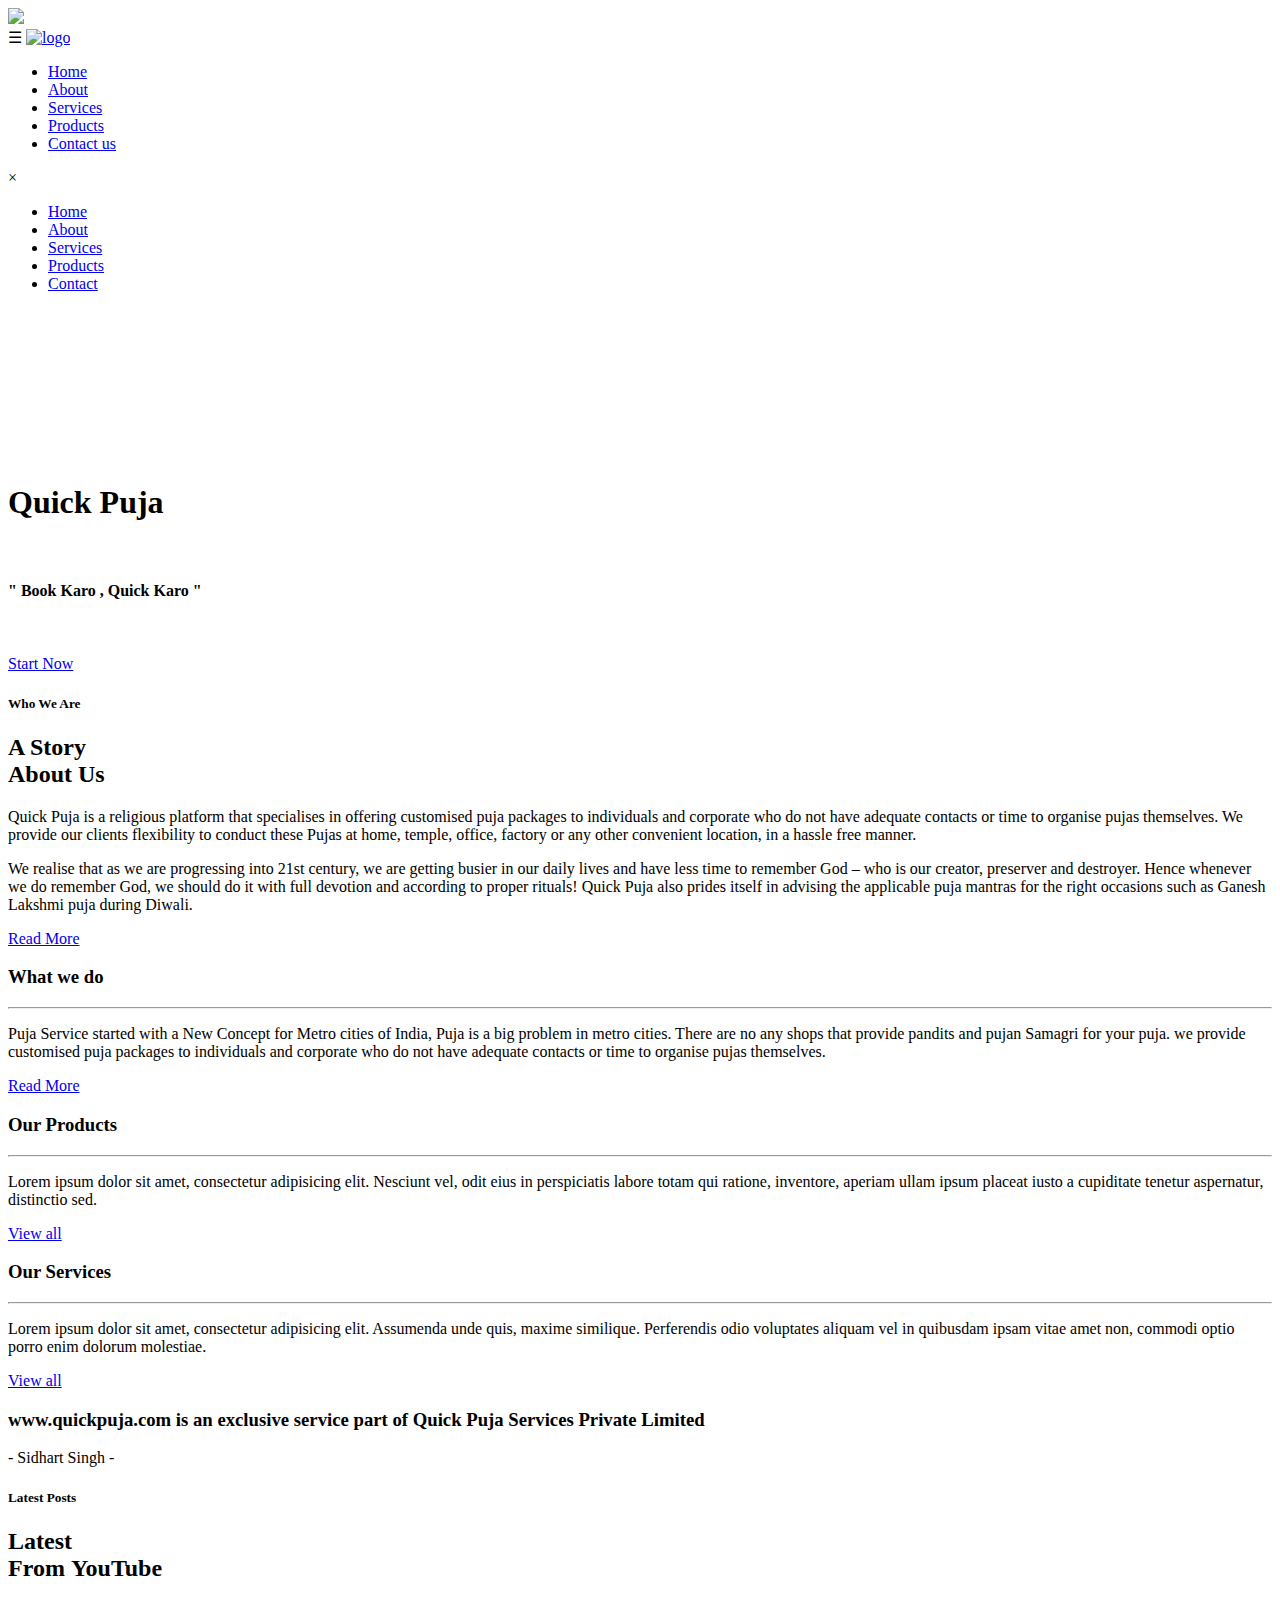
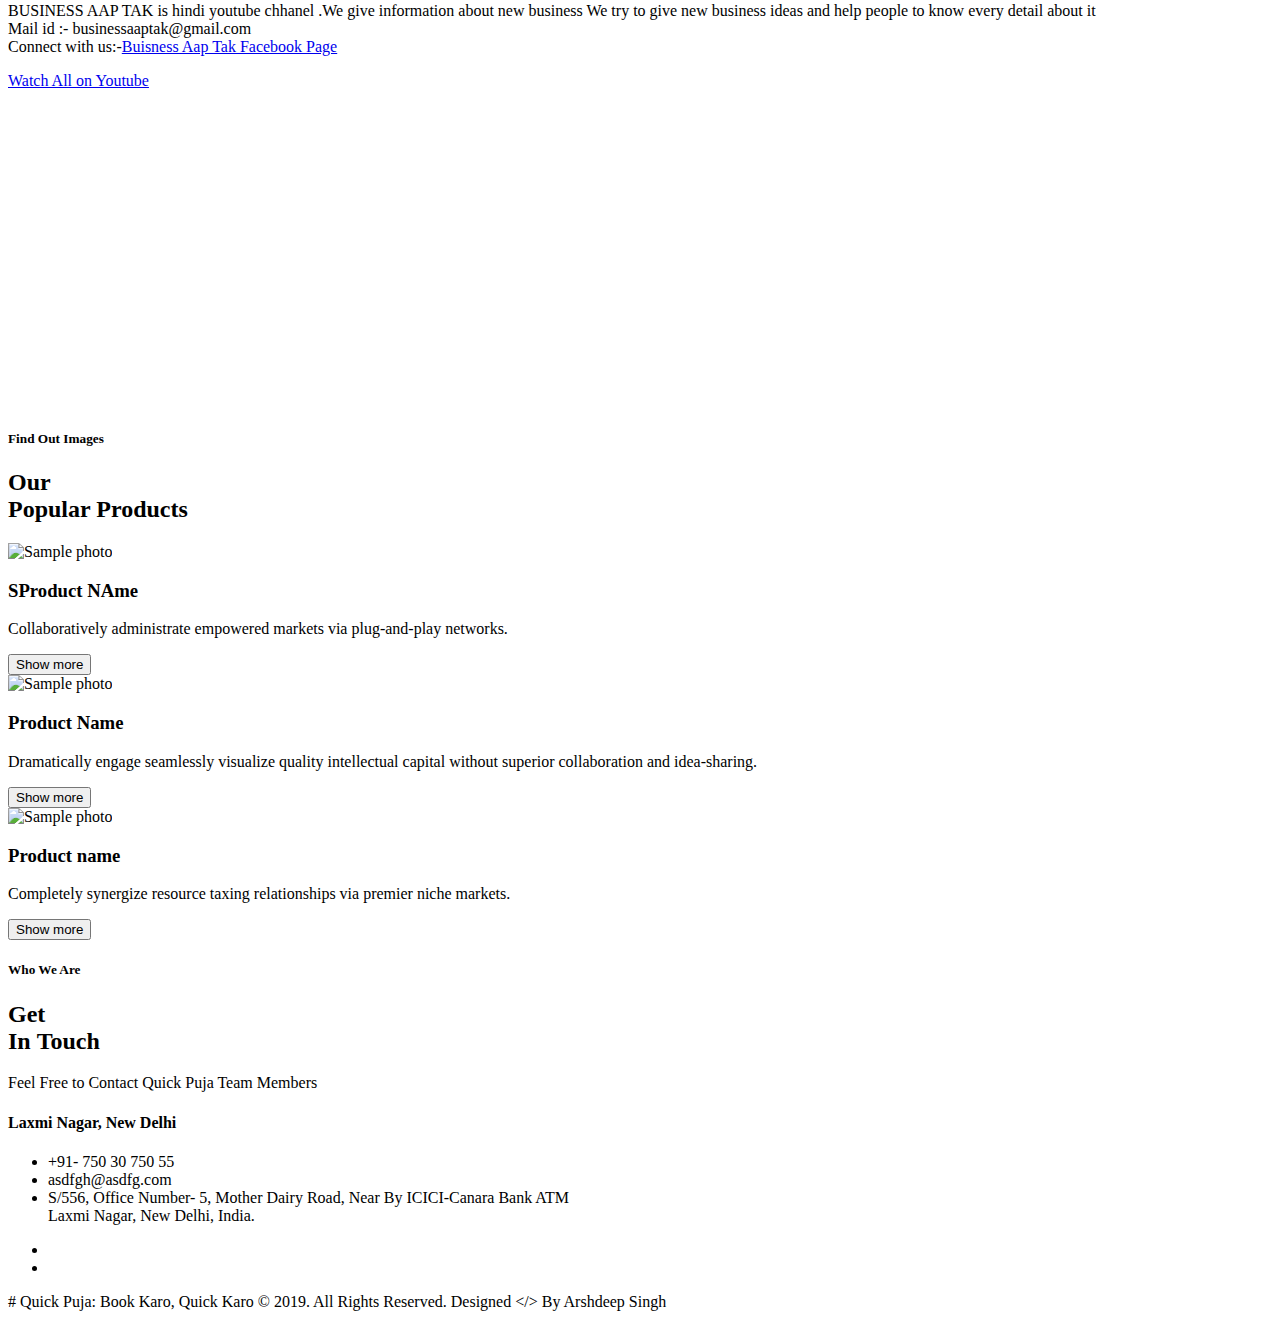
==== SIROOO/index.html @ 9ebcde80 "Update index.html" ====
<!DOCTYPE html>
<html lang="en">

<head>
    <!-- important meta tags -->
    <meta charset="utf-8">
    <meta http-equiv="X-UA-Compatible" content="IE=edge">
    <meta name="viewport" content="width=device-width, initial-scale=1">

    <!-- Title -->
    <title>Quick Puja</title>

    <!-- SEO -->
    <meta name="description" content="Orphorchard website, Arshdeep Singh">
    <meta name="keywords" content="Orphorchard website, Arshdeep Singh">

    <!-- favicon -->
    <link rel="shortcut icon" href="#">

    <!-- Google fonts -->
    <link href="https://fonts.googleapis.com/css?family=Raleway:100,200,300,400,500,600,700&display=swap" rel="stylesheet">
    <link href="https://fonts.googleapis.com/css?family=Open+Sans:300,400,600,700&display=swap" rel="stylesheet">

    <!-- Fontawesome -->
    <link rel="stylesheet" href="css/font-awesome/css/font-awesome.min.css">

    <!-- Bootstrap CSS -->
    <link rel="stylesheet" href="css/bootstrap/bootstrap.css">

    <!-- Owl Carousel CSS -->
    <link rel="stylesheet" href="css/owl-carousel/owl.carousel.min.css">
    <link rel="stylesheet" href="css/owl-carousel/owl.theme.default.min.css">

    <!-- Responsive Tabs CSS -->
    <link rel="stylesheet" href="css/responsive-tabs/responsive-tabs.css">

    <!-- Magnific Popup -->
    <link rel="stylesheet" href="css/magnific-popup/087%20magnific-popup.css">

    <!-- Animate CSS -->
    <link rel="stylesheet" href="css/animate/animate.css">

    <!-- Custom CSS -->
    <link rel="stylesheet" href="css/style.css">

    <!-- Responsive CSS -->
    <link rel="stylesheet" href="css/responsive.css">

</head>

<body data-spy="scroll" data-target=".navbar" data-offset="65">

    <!-- Preloader -->
    <div id="preloader">
        <div id="status">
            <img src="img/preloader/preloader.gif" />
        </div>
    </div>

    <!-- Header -->
    <header>
        <nav class="navbar navbar-fixed-top">
            <div class="container-fluid">
                <div class="site-nav-wrapper">
                    <div class="navbar-header">
                        <!-- Mobile Menu Open Button -->
                        <span id="mobile-nav-open-btn">&#9776;</span>
                        <!-- Logo -->
                        <a class="navbar-brand smooth-scroll" href="#home">
                            <img src="img/logo/logo001.jpg" alt="logo" width="70px" height="70px" id="logo-main">
                        </a>
                    </div>

                    <!-- Main Menu -->
                    <div class="container">
                        <div class="collapse navbar-collapse">
                            <ul class="nav navbar-nav pull-right">
                                <li><a class="smooth-scroll" href="#home">Home</a></li>
                                <li><a  href="about.html">About</a></li>
                               <li><a class="smooth-scroll" href="#gallery">Services</a></li>

                                <li><a class="smooth-scroll" href="#blog">Products</a></li>
                                <li><a class="smooth-scroll" href="#contact">Contact us</a></li>


                            </ul>
                        </div>
                    </div>

                    <!-- Mobile Menu -->
                    <div id="mobile-nav">
                        <!-- Mobile Menu Close Button -->
                        <span id="mobile-nav-close-btn">&times;</span>

                        <div id="mobile-nav-content">
                            <ul class="nav">
                                <li><a class="smooth-scroll" href="#home">Home</a></li>
                                <li><a  href="about.html">About</a></li>
                                <li><a class="smooth-scroll" href="#team">Services</a></li>

                               <li><a class="smooth-scroll" href="#blog">Products</a></li>
                                <li><a class="smooth-scroll" href="#contact">Contact</a></li>
                            </ul>
                        </div>
                    </div>
                </div>
            </div>
        </nav>
    </header>

    <!-- Home -->
    <section id="home">

        <!--Bakground Video -->


        <video id="home-bg-video" poster="video/dsc.jpg" autoplay loop muted>
            <source src="video/DSC.mp4" type="video/mp4">
            <source src="video/DSC.ogv" type="video/ogg">
            <source src="video/DSC.webm" type="video/webm">
        </video>

        <!-- Overlay -->
        <div id="home-overlay"></div>

        <!-- Home Content -->
        <div id="home-content">
            <div id="home-content-inner" class="text-center">
                <div id="home-heading">
                    <h1 id="home-heading-1">Quick Puja</h1><br>
                    <h4 id="home-heading-2"><span>" Book Karo , Quick Karo "</span></h4>
                </div>

                <div id="home-text">
                    <p>
 <br></p>
                </div>

                <div id="home-btn">
                    <a class="btn btn-general btn-home smooth-scroll" href="#about" title="Start Now" role="button">Start Now</a>
                </div>
            </div>

        </div>

        <!-- Arrow Down -->
        <a href="#about" id="arrow-down" class="smooth-scroll">
            <i class="fa fa-angle-down"></i>
        </a>

    </section>
    <!-- Home section ends -->

    <!-- About -->
    <section id="about">

        <!-- About 01 -->
        <div id="about-01">

            <div class="content-box-lg">

                <div class="container">

                    <div class="row">

                        <!-- About Left Side -->
                        <div class="col-md-6 col-sm-6 wow slideInLeft" data-wow-duration="1s">

                            <div id="about-left">
                                <div class="vertical-heading">
                                    <h5>Who We Are</h5>
                                    <h2>A <strong>Story</strong><br>About Us</h2>
                                </div>
                            </div>

                        </div>

                        <!-- About Right Side -->
                        <div class="col-md-6 col-sm-6 wow slideInRight" data-wow-duration="2s">

                            <div id="about-right">
                                <p>Quick Puja is a religious platform that specialises in offering customised puja packages to individuals and corporate who do not have adequate contacts or time to organise pujas themselves.
We provide our clients flexibility to conduct these Pujas at home, temple, office, factory or any other convenient location, in a hassle free manner.</p>

                                <p>We realise that as we are progressing into 21st century, we are getting busier in our daily lives and have less time to remember God – who is our creator, preserver and destroyer. Hence whenever we do remember God, we should do it with full devotion and according to proper rituals!
Quick Puja also prides itself in advising the applicable puja mantras for the right occasions such as Ganesh Lakshmi puja during Diwali.</p>
                             <a href="about.html" target="_blank">Read More</a>
                            </div>

                        </div>


                    </div>
                    <!-- About Bottom -->
                    <div class="row">

                        <div class="col-md-12 wow fadeInUp" data-wow-duration="1s">


                        </div>

                    </div>
                </div>
            </div>
        </div>
        <!-- About 01 Ends -->

        <!-- About 02 -->
        <div id="about-02">

            <div class="content-box-md">

                <div class="container">

                    <div class="row">

                        <div class="col-md-4 col-sm-4 wow fadeInLeft">
                            <!-- About item 01 -->
                            <div class="about-item text-center">
                                <i class="fa fa-rocket"></i>
                                <h3>What we do</h3>
                                <hr>
                                <p>Puja Service started with a New Concept for Metro cities of India, Puja is a big problem in metro cities. There are no any shops that provide pandits and pujan Samagri for your puja.

we provide customised puja packages to individuals and corporate who do not have adequate contacts or time to organise pujas themselves.</p> <a href="http://www.quickpuja.com/about-quick-puja/" target="_blank">Read More</a>

                            </div>

                        </div>
                        <div class="col-md-4 col-sm-4 wow fadeInUp" data-wow-duration="2s">
                            <!-- About item 01 -->
                            <div class="about-item text-center">
                                <i class="fa fa-eye"></i>
                                <h3>Our Products</h3>
                                <hr>
                                <p>Lorem ipsum dolor sit amet, consectetur adipisicing elit. Nesciunt vel, odit eius in perspiciatis labore totam qui ratione, inventore, aperiam ullam ipsum placeat iusto a cupiditate tenetur aspernatur, distinctio sed.</p> <a href="http://www.quickpuja.com/about-quick-puja/" target="_blank">View all</a>
                            </div>
                        </div>
                        <div class="col-md-4 col-sm-4 wow fadeInRight">
                            <!-- About item 03 -->
                            <div class="about-item text-center">
                                <i class="fa fa-pencil"></i>
                                <h3>Our Services</h3>
                                <hr>
                                <p>Lorem ipsum dolor sit amet, consectetur adipisicing elit. Assumenda unde quis, maxime similique. Perferendis odio voluptates aliquam vel in quibusdam ipsam vitae amet non, commodi optio porro enim dolorum molestiae.</p>
                                 <a href="http://www.quickpuja.com/about-quick-puja/" target="_blank">View all</a>
                            </div>
                        </div>
                    </div>
                </div>
            </div>
        </div>
        <!--About 02 Ends -->
    </section>
    <!-- About Ends -->

    <!-- Statement -->
    <section id="statement">

        <div class="content-box-lg">

            <div class="container">

                <div class="row">

                    <div class="col-md-12 wow fadeIn">

                        <div id="tech-statement" class="text-center">

                            <h3><i class="fa fa-quote-left"></i> www.quickpuja.com is an exclusive service part of Quick Puja Services Private Limited  <i class="fa fa-quote-right"></i> </h3>
                            <p>- Sidhart Singh -</p>

                        </div>

                    </div>

                </div>

            </div>

        </div>

    </section>
    <!-- Statement Ends -->

    <!-- Sessions -->
    <section id="sessions">





    <!-- Blog -->
    <section id="blog">
        <div class="content-box-md">
            <div class="container">
                <div class="row">
                    <div class="col-md-5 col-sm-4 wow slideInLeft">
                        <div id="blog-left">
                            <div class="vertical-heading">
                                <h5>Latest Posts</h5>
                                <h2>Latest<br> From <strong>YouTube</strong></h2>
                            </div>
                            <p>BUSINESS AAP TAK is hindi youtube chhanel .We give information about new business We try to give new business ideas and help people to know every detail about it
<br>
Mail id :- businessaaptak@gmail.com <br>
Connect with us:-<a href="https://www.facebook.com/businessaaptak/">Buisness Aap Tak Facebook Page</a>
</p>

                            <div id="blog-btn">
                                <a class="btn btn-general btn-blue" href="https://www.youtube.com/channel/UCnGS4d-6NKKzeedYMlsyvLg" target="_blank" title="View All Posts" role="button">Watch All on Youtube</a>
                            </div>

                        </div>
                    </div>
                    <div class="col-md-7 col-sm-8">
                        <div class="row wow fadeInUp" data-wow-duration="3s">
                            <div class="col-md-6 col-sm-6">

                                <!-- Blog Post 01 -->


                           <iframe width="560" height="315" src="https://www.youtube.com/embed/L-t_4J19bxo" frameborder="0" allow="accelerometer; autoplay; encrypted-media; gyroscope; picture-in-picture" allowfullscreen></iframe>



                            </div>

                            <div class="col-md-6 col-sm-6">

                                <!-- Blog Post 02 -->

                            </div>
                        </div>
                    </div>
                </div>
            </div>
        </div>
    </section>

<!-- counter -->

<!-- counter ends -->



<div class="content-box-md">
  <div class="container">
                <div class="row">
                    <div class="col-md-12 wow slideInLeft">
                        <div class="vertical-heading">
                            <h5>Find Out Images</h5>
                            <h2>Our <br>Popular <strong>Products</strong></h2>
                        </div>
                    </div>
                </div>
            </div>
        </div>
   <main class="grid">
  <article>
    <img src="img/logo/logo001.jpg" alt="Sample photo" >
    <div class="text">
      <h3>SProduct NAme</h3>
      <p>Collaboratively administrate empowered markets via plug-and-play networks.</p>
      <button>Show more</button>
    </div>
  </article>
  <article>
    <img src="img/logo/logo001.jpg" alt="Sample photo">
    <div class="text">
      <h3>Product Name</h3>
      <p>Dramatically engage seamlessly visualize quality intellectual capital without superior collaboration and idea-sharing.</p>
      <button>Show more</button>
    </div>
  </article>
  <article>
    <img src="img/logo/logo001.jpg" alt="Sample photo">
    <div class="text">
      <h3>Product name</h3>
      <p>Completely synergize resource taxing relationships via premier niche markets.</p>
      <button>Show more</button>
    </div>
  </article>



</main>







    <!-- contact -->
    <section id="contact">
        <div class="content-box-md">
            <div class="container">
                <div class="row">
                    <div class="col-md-6">

                        <!-- Contact Left -->
                        <div id="contact-left">
                            <div class="vertical-heading">
                                <h5>Who We Are</h5>
                                <h2>Get<br>In <strong>Touch</strong></h2>
                            </div>
                            <p>Feel Free to Contact Quick Puja Team Members</p>

                            <div id="chapters">
                                <div class="row">
                                    <div class="col-md-6">
                                        <div class="chapter">
                                            <h4>Laxmi Nagar, New Delhi</h4>
                                            <ul class="chapter-details">
                                                <li><i class="fa fa-mobile"></i><span>+91- 750 30 750 55</span></li>
                                                <li><i class="fa fa-envelope"></i><span>asdfgh@asdfg.com</span></li>
                                                <li><i class="fa fa-map-marker"></i><span>S/556, Office Number- 5, Mother Dairy Road,
Near By ICICI-Canara Bank ATM<br>Laxmi Nagar, New Delhi, India.</span></li>
                                            </ul>
                                        </div>
                                    </div>
                                </div>
                            </div>
                            <ul class="social-list">
                                <li><a href="#" target="_blank"><i class="fa fa-facebook"></i></a></li>
                                <li><a href="#" target="_blank"><i class="fa fa-twitter"></i></a></li>


                            </ul>
                        </div>
                    </div>
                </div>
            </div>
        </div>
    </section>
    </section>
    <!-- Contact Ends -->


    <!-- Footer -->
    <footer class="text-center">
        <div class="container">
            <div class="row">
                <div class="col-md-12">
                    <p>
                        <span>#

Quick Puja: Book Karo, Quick Karo © 2019. All Rights Reserved.
</span>Designed <span>&lt;/&gt;</span> By <span>Arshdeep Singh</span>
                    </p>
                </div>
            </div>
        </div>

        <!-- Back To Top -->
        <a href="#home" id="back-to-top" class="btn btn-sm btn-blue btn-back-to-top smooth-scroll hidden-sm hidden-xs" title="home" role="button">
            <i class="fa fa-angle-up"></i>
        </a>

    </footer>
    <!-- Footer Ends -->

    <!-- JQuery -->
    <script src="js/jquery.js"></script>

    <!-- Bootstrap JS -->
    <script src="js/bootstrap/bootstrap.js"></script>

    <!-- Owl Carousel JS -->
    <script src="js/owl-carousel/owl.carousel.min.js"></script>

    <!-- Responsive Tabs JS  -->
    <script src="js/responsive-tabs/jquery.responsiveTabs.min.js"></script>

    <!-- Magnific Popup -->
    <script src="js/magnific-popup/jquery.magnific-popup.min.js"></script>

    <!-- Easing -->
    <script src="js/easing/jquery.easing.1.3.js"></script>

    <!-- Wow JS -->
    <script src="js/wow/wow.min.js"></script>

    <!-- Custom JS -->
    <script src="js/script.js"></script>


</body>

</html>
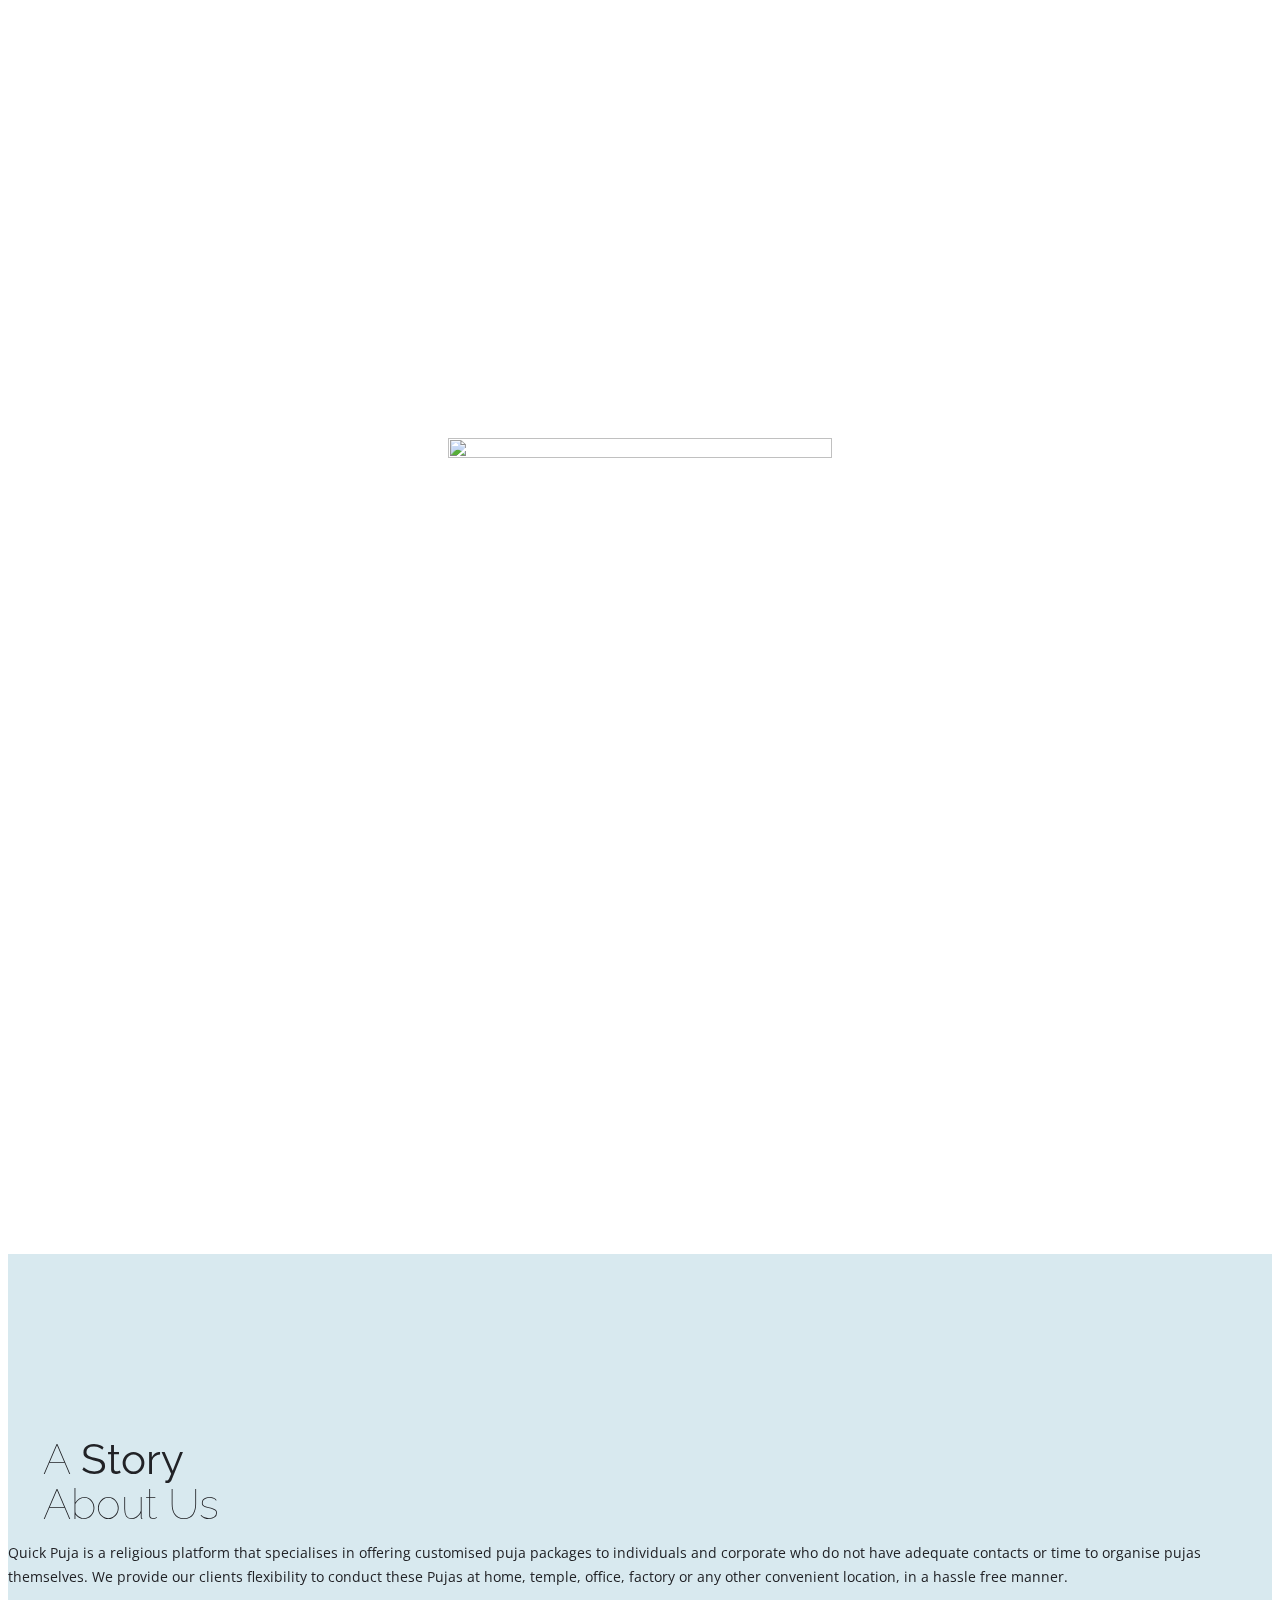
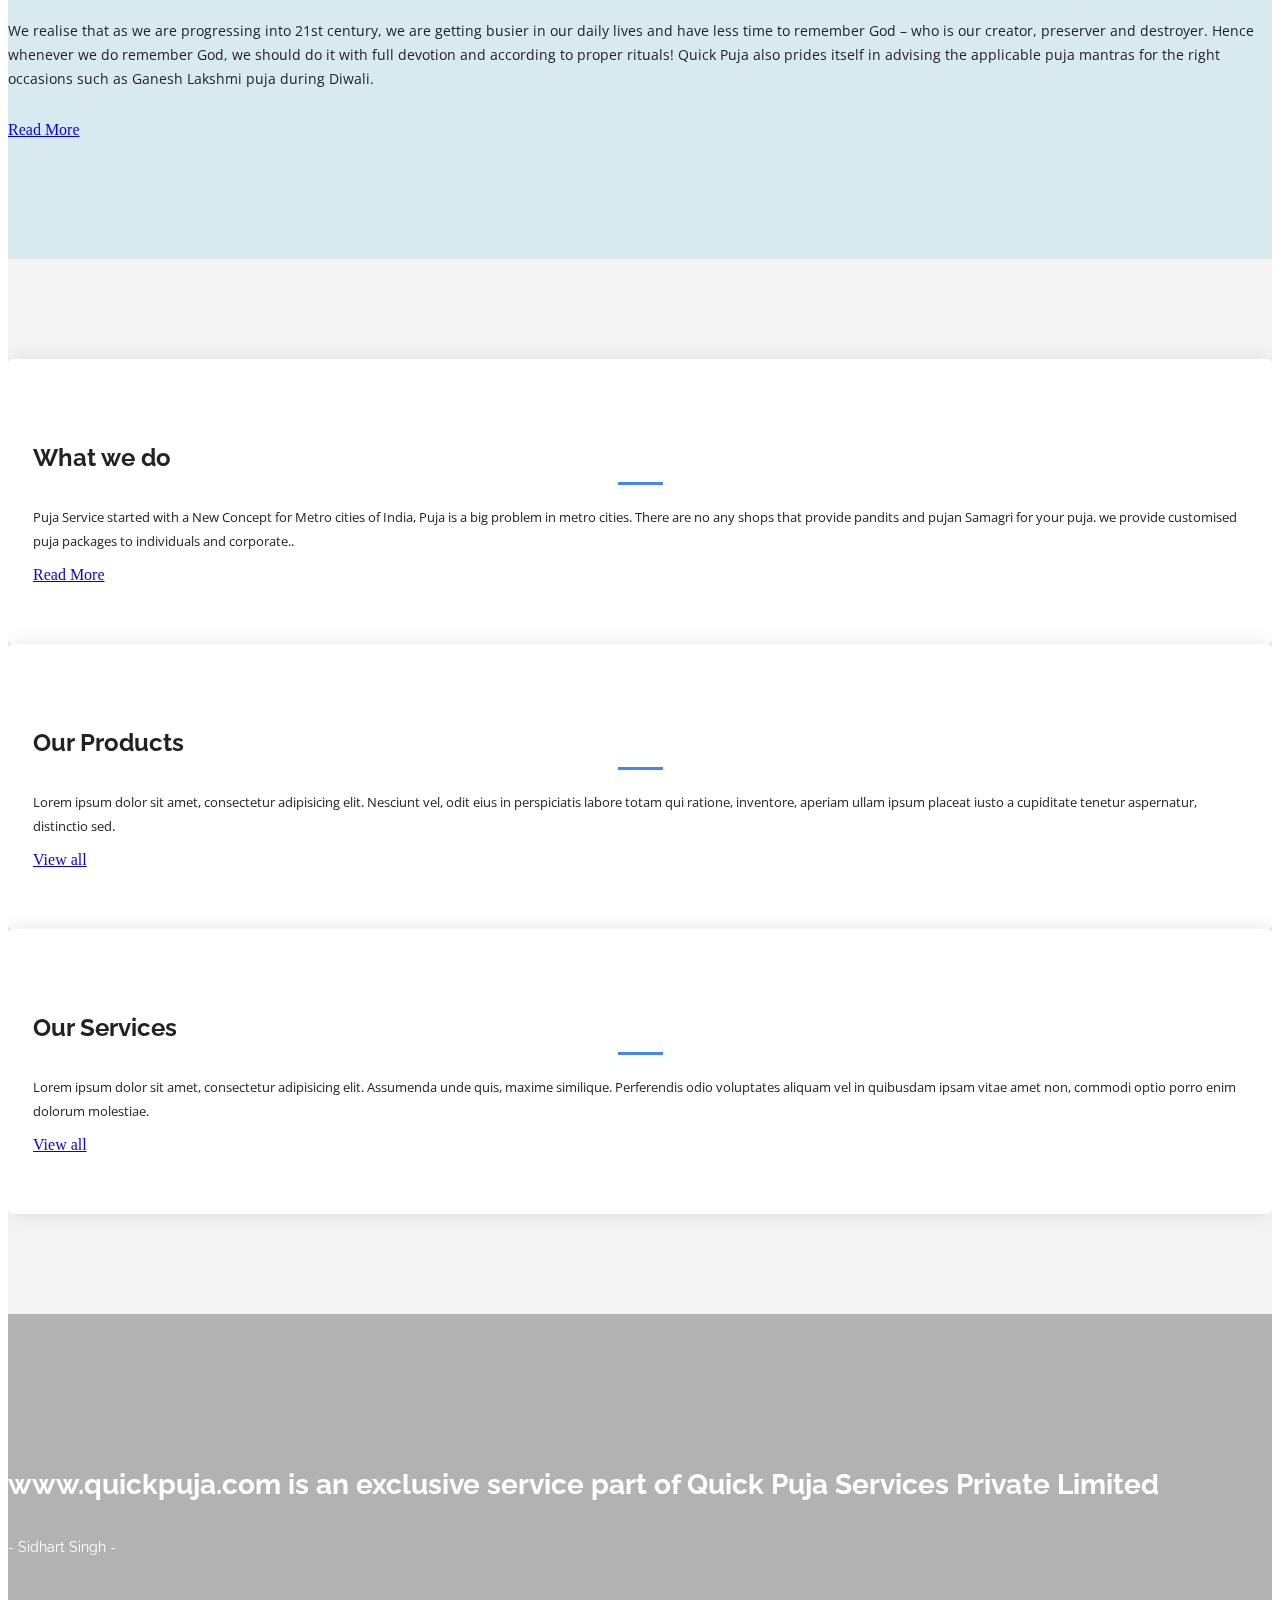
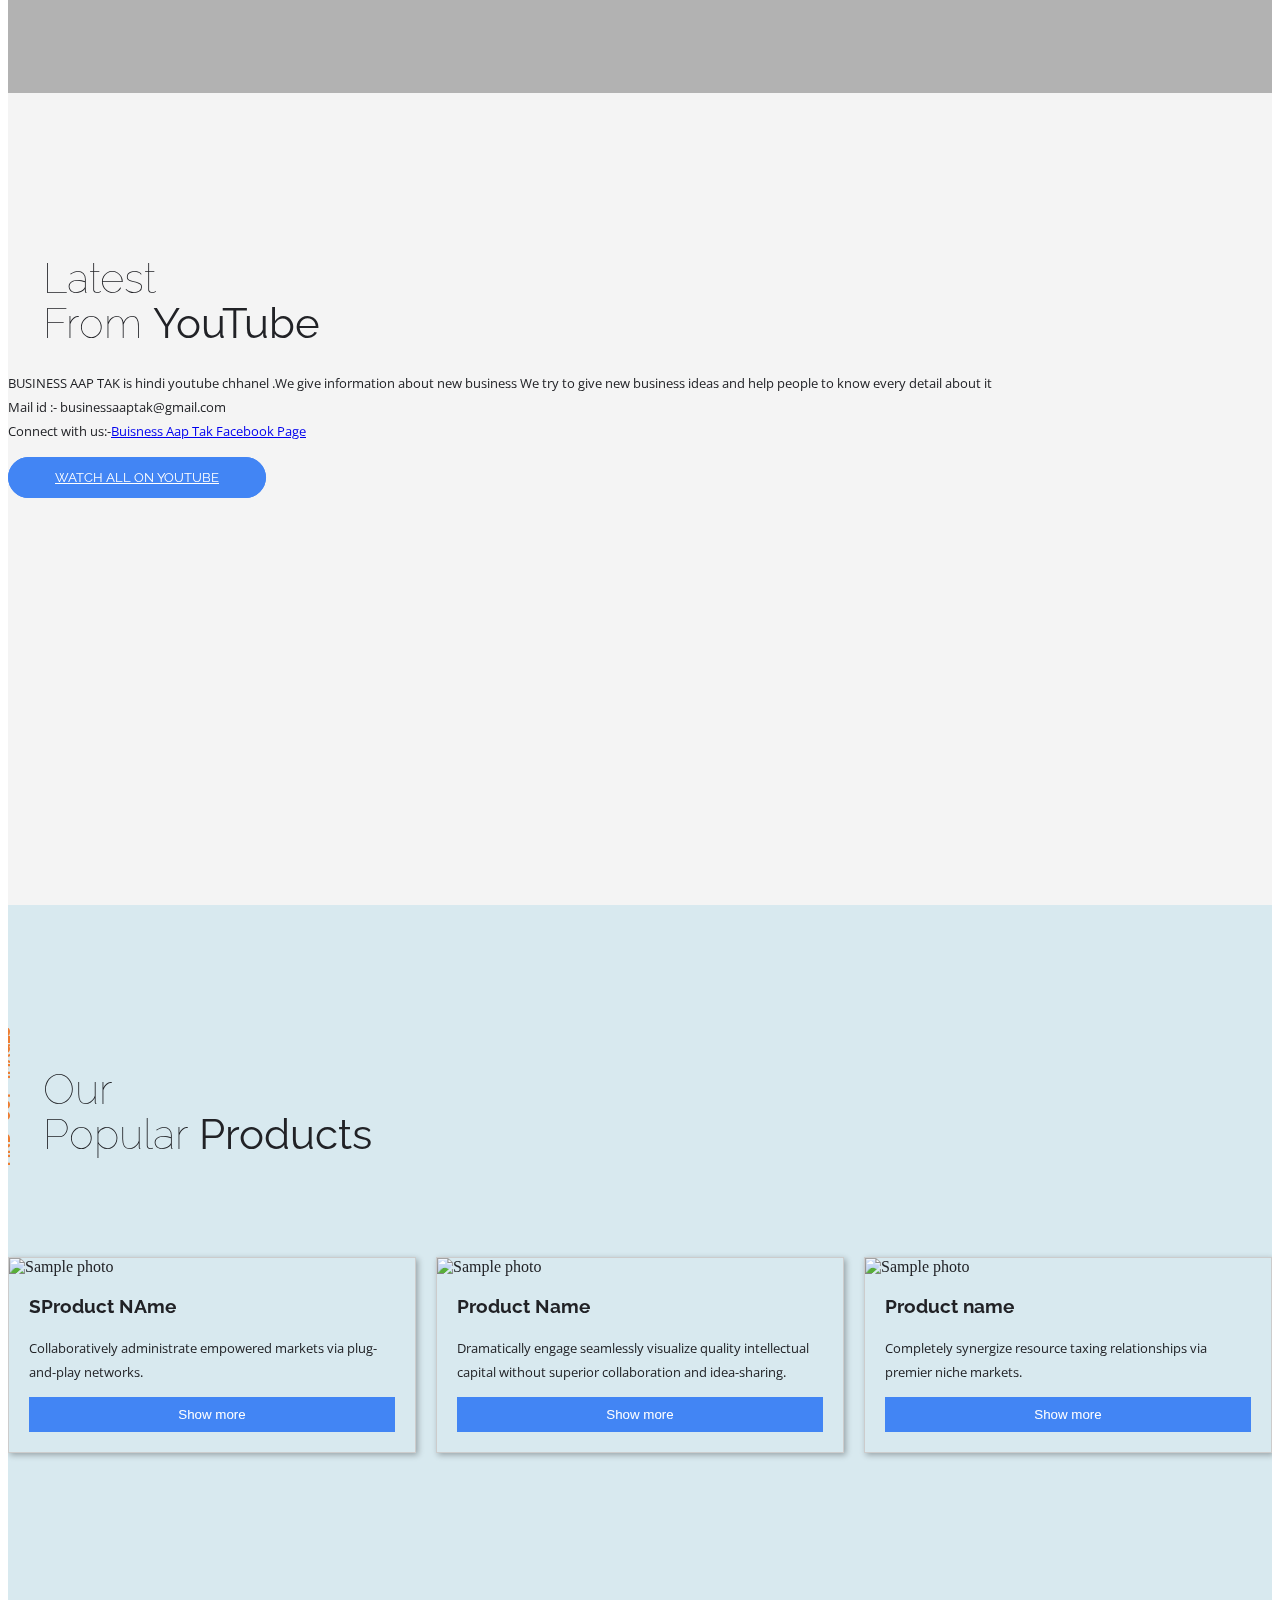
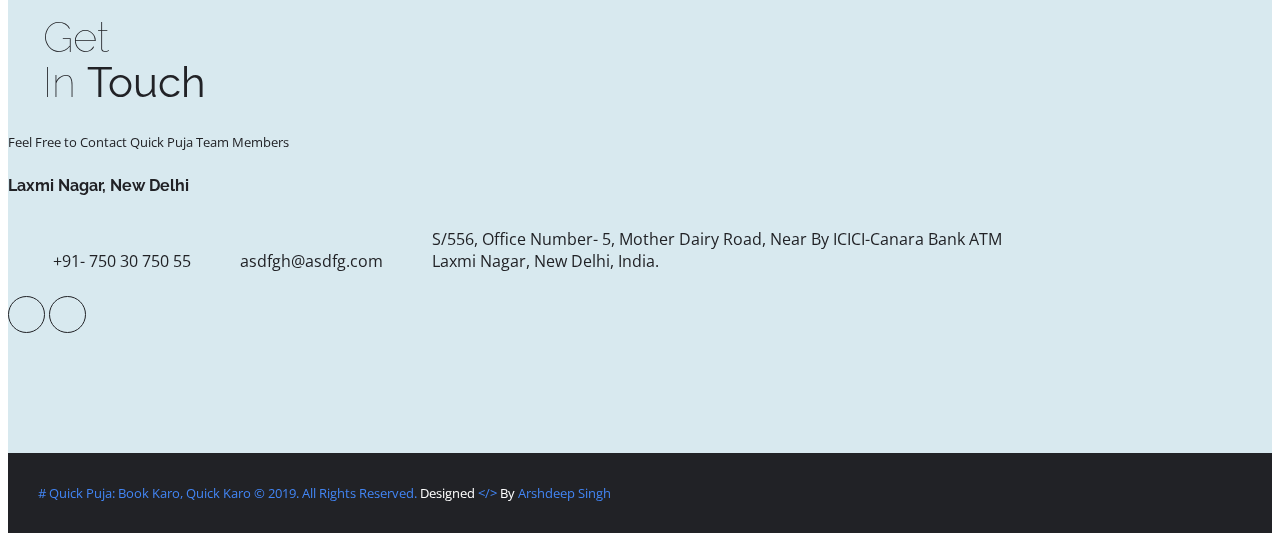
==== commit ce7c4bd1: "Merge pull request #7 from jasminebanger/patch-4" ====
--- a/SIROOO/index.html
+++ b/SIROOO/index.html
@@ -77,7 +77,7 @@
                             <ul class="nav navbar-nav pull-right">
                                 <li><a class="smooth-scroll" href="#home">Home</a></li>
                                 <li><a  href="about.html">About</a></li>
-                               <li><a class="smooth-scroll" href="#gallery">Services</a></li>
+                               <li><a class="smooth-scroll" href=".about-item">Services</a></li>
 
                                 <li><a class="smooth-scroll" href="#blog">Products</a></li>
                                 <li><a class="smooth-scroll" href="#contact">Contact us</a></li>
@@ -96,7 +96,7 @@
                             <ul class="nav">
                                 <li><a class="smooth-scroll" href="#home">Home</a></li>
                                 <li><a  href="about.html">About</a></li>
-                                <li><a class="smooth-scroll" href="#team">Services</a></li>
+                                <li><a class="smooth-scroll" href=".about-item">Services</a></li>
 
                                <li><a class="smooth-scroll" href="#blog">Products</a></li>
                                 <li><a class="smooth-scroll" href="#contact">Contact</a></li>
@@ -222,7 +222,7 @@
                                 <hr>
                                 <p>Puja Service started with a New Concept for Metro cities of India, Puja is a big problem in metro cities. There are no any shops that provide pandits and pujan Samagri for your puja.
 
-we provide customised puja packages to individuals and corporate who do not have adequate contacts or time to organise pujas themselves.</p> <a href="http://www.quickpuja.com/about-quick-puja/" target="_blank">Read More</a>
+we provide customised puja packages to individuals and corporate..</p> <a href="http://www.quickpuja.com/about-quick-puja/" target="_blank">Read More</a>
 
                             </div>
 
--- a/SIROOO/css/style.css
+++ b/SIROOO/css/style.css
@@ -0,0 +1,768 @@
+/* =================================
+    Default Theme
+   ----------------------------
+    Fonts: Raleway & Open Sans
+   ----------------------------
+    Colors:
+    Cornflower Blue: #4285F4
+    Grey:            #212226
+    White Smoke:     #f4f4f4
+    White:           #fff
+    Black:           #000
+==================================== */
+
+
+/* =================================
+        Html, Body
+==================================== */
+html,
+body {
+    height: 100%;
+}
+
+body {
+    color: #212226;
+}
+
+h1,
+h2,
+h3,
+h4,
+h5,
+h6 {
+    font-family: "Raleway", sans-serif;
+}
+
+p {
+    font-family: "Open Sans", sans-serif;
+    font-size: 13px;
+    font-weight: 400;
+    line-height: 24px;
+}
+
+section {
+    background: #D8E9EF;
+    overflow: hidden;
+}
+
+/* =================================
+        PRELOADER
+==================================== */
+#preloader {
+    background-color: #fff;
+    position: fixed;
+    top: 0;
+    bottom: 0;
+    left: 0;
+    right: 0;
+    z-index: 9999;
+    display: -webkit-box;
+    display: -ms-flexbox;
+    display: flex;
+    -webkit-box-align: center;
+    -ms-flex-align: center;
+    align-items: center;
+    -webkit-box-pack: center;
+    -ms-flex-pack: center;
+    justify-content: center;
+}
+
+#status {
+    height: auto;
+    width: 30vw;
+}
+
+#status img {
+    height: 100%;
+    width: 100%;
+}
+
+/* =================================
+           HOME
+==================================== */
+#home {
+    background: none;
+    height: 100%;
+}
+
+#home-bg-video {
+    position: fixed;
+    top: 50%;
+    left: 50%;
+    -webkit-transform: translateX(-50%) translateY(-50%);
+    transform: translateX(-50%) translateY(-50%);
+    min-width: 100%;
+    min-height: 100%;
+    width: auto;
+    height: auto;
+    z-index: -1;
+    background: url("../video/dsc.jpg") no-repeat;
+    background-size: cover;
+}
+
+#home-overlay {
+    background-color: rgba(0, 0, 0, 0.8);
+    width: 100%;
+    height: 100%;
+    position: fixed;
+    top: 0;
+    left: 0;
+    z-index: -1;
+}
+
+#home-content {
+    width: 100%;
+    height: 100%;
+    display: table;
+}
+
+#home-content-inner {
+    display: table-cell;
+    vertical-align: middle;
+}
+
+#home-heading h1 {
+    color: #fff;
+    font-size: 65px;
+    font-weight: 100;
+    text-transform: uppercase;
+    margin: 0;
+    display: inline-block;
+}
+
+#home-heading h4 span {
+    color: #4285F4;
+    font-weight: 500;
+}
+
+#home-text p {
+    color: #fff;
+    font-size: 17px;
+    font-weight: 100;
+    margin: 8px 0 30px 0;
+}
+
+/* =================================
+        Buttons
+==================================== */
+.btn-general {
+    font-family: 'Raleway', sans-serif;
+    border-radius: 28px;
+    font-size: 13px;
+    text-transform: uppercase;
+    margin: 0 6px;
+    padding: 12px 46px 12px 46px;
+    -webkit-transition: all .5s;
+    transition: all .5s;
+}
+
+.btn-home {
+    color: #fff;
+    border: 1px solid #fff;
+}
+
+.btn-home:hover,
+.btn-home:focus {
+    color: #fff;
+    background-color: #4285F4;
+    border: 1px solid #4285F4;
+}
+
+.btn-blue {
+    color: #fff;
+    border: 1px solid #4285F4;
+    background-color: #4285F4;
+}
+
+.btn-blue:hover,
+.btn-blue:focus {
+    color: #fff;
+    background-color: #212226;
+    border: 1px solid #212226;
+}
+
+.btn-back-to-top {
+    position: fixed;
+    bottom: 20px;
+    right: 20px;
+    padding: 3px 15px;
+    border-radius: 4px;
+    font-size: 22px;
+    display: none;
+}
+
+/* =================================
+          Arrow Down
+==================================== */
+#arrow-down {
+    position: absolute;
+    left: 50%;
+    bottom: 20px;
+    color: #fff;
+    font-size: 32px;
+    width: 32px;
+    height: 32px;
+    text-align: center;
+    margin-left: -16px;
+    z-index: 1;
+}
+
+#arrow-down:hover,
+#arrow-down:focus {
+    color: #fff;
+}
+
+/* =================================
+        Content Boxes
+==================================== */
+.content-box-lg {
+    padding: 120px 0;
+}
+
+.content-box-md {
+    padding: 100px 0;
+}
+
+/* =================================
+   Vertical/horizontal Headings
+==================================== */
+.vertical-heading h5 {
+    color: #EE7D31;
+    font-size: 14px;
+    font-weight: 800;
+    text-transform: uppercase;
+    word-spacing: 9px;
+    display: inline-block;
+    -webkit-transform: rotate(-90deg);
+    transform: rotate(-90deg);
+    position: relative;
+    top: 60px;
+    left: -73px;
+}
+
+.vertical-heading h2 {
+    margin: 0 0 0 35px;
+}
+
+.horizontal-heading h2,
+.vertical-heading h2 {
+    font-size: 42px;
+    font-weight: 100;
+    line-height: 45px;
+}
+
+.horizontal-heading {
+    margin-bottom: 80px;
+}
+
+.horizontal-heading h5 {
+    font-size: 16px;
+    color: #4285F4;
+    text-transform: uppercase;
+    display: inline-block;
+    margin-bottom: 10px;
+}
+
+.horizontal-heading h2 {
+    margin: 0;
+}
+
+/* =================================
+        About 01
+==================================== */
+
+#about-right p {
+    margin-bottom: 30px;
+    font-size: 14px;
+}
+
+#about-bottom {
+    margin-top: 60px;
+}
+
+#about-bottom img {
+    margin: 0 auto;
+}
+
+/* =================================
+        About 02
+==================================== */
+#about-02 {
+    background-color: #f4f4f4;
+}
+
+.about-item {
+    background-color: #fff;
+    padding: 60px 25px;
+    -webkit-box-shadow: 0 0 10px rgba(0, 0, 0, .1);
+    box-shadow: 0 0 20px rgba(0, 0, 0, .1);
+    border-radius: 5px;
+}
+
+.about-item i {
+    font-size: 42px;
+    margin: 0;
+}
+
+.about-item h3 {
+    font-size: 24px;
+    margin-bottom: 10px;
+}
+
+.about-item hr {
+    width: 45px;
+    height: 3px;
+    background-color: #4285F4;
+    margin: 0 auto;
+    border: none;
+}
+
+.about-item p {
+    margin-top: 20px;
+}
+
+/* Hover State */
+.about-item:hover {
+    background-color: #4285F4;
+}
+
+.about-item:hover i,
+.about-item:hover h3,
+.about-item:hover p {
+    color: #fff;
+}
+
+.about-item:hover hr {
+    background-color: #fff;
+}
+
+.about-item:hover i {
+    -webkit-transform: translateY(-20px);
+    transform: translateY(-20px);
+}
+
+/* Smooth transition */
+.about-item,
+.about-item i,
+.about-item hr {
+    -webkit-transition: all 400ms ease-in-out;
+    transition: all 400ms ease-in-out;
+}
+
+.about-item h3,
+.about-item p {
+    -webkit-transition: all 400ms linear;
+    transition: all 400ms linear;
+}
+
+
+/* =================================
+          Social Icons
+==================================== */
+ul.social-list {
+    padding: 0;
+    margin-top: 20px;
+}
+
+ul.social-list li {
+    display: inline-block;
+    padding: 0;
+}
+
+ul.social-list li a {
+    border: 1px solid #fff;
+    width: 35px;
+    height: 35px;
+    display: inline-block;
+    line-height: 35px;
+    color: #fff;
+    border-radius: 50%;
+    -webkit-transition: all 400ms linear;
+    transition: all 400ms linear;
+}
+
+ul.social-list li:nth-child(1) a:hover {
+    background: #3b5998;
+    border-color: transparent;
+}
+
+ul.social-list li:nth-child(2) a:hover {
+    background: #00aced;
+    border-color: transparent;
+}
+
+ul.social-list li:nth-child(3) a:hover {
+    background: #0077B5;
+    border-color: transparent;
+}
+
+ul.social-list li:nth-child(4) a:hover {
+    background: #212226;
+    border-color: transparent;
+}
+
+/* =================================
+             Slider Buttons
+==================================== */
+.owl-theme .owl-nav {
+    color: #212226;
+    font-size: 40px;
+    background: none;
+    margin: 0;
+}
+
+.owl-theme .owl-nav:hover {
+    background: none;
+    color: #212226;
+}
+
+/* =================================
+        Statement
+==================================== */
+
+#statement {
+    background: url("../img/tech/tech-quote.jpg") no-repeat fixed center;
+    background-size: cover;
+}
+
+#statement .content-box-lg {
+    background: rgba(0, 0, 0, 0.3);
+}
+
+#tech-statement h3 {
+    color: #fff;
+    font-size: 28px;
+    line-height: 45px;
+}
+
+#tech-statement p {
+    font-size: 14px;
+    color: #fff;
+    font-family: "Raleway", sans-serif;
+    margin-top: 8px;
+}
+
+
+/* =================================
+            Gallery
+==================================== */
+#gallery .vertical-heading {
+    margin-bottom: 50px;
+}
+
+.row.no-gutters [class*=col-] {
+    padding: 0;
+}
+
+.gallery-item {
+    overflow: hidden;
+    border: solid 4px white;
+}
+
+/* Zoom Effect */
+.gallery-item img {
+    width: 100%;
+    height: auto;
+    -webkit-transition: -webkit-transform .5s ease;
+    transition: -webkit-transform .5s ease;
+    transition: transform .5s ease;
+    transition: transform .5s ease, -webkit-transform .5s ease;
+}
+
+.gallery-item:hover img {
+    -webkit-transform: scale(1.1);
+    transform: scale(1.1);
+    cursor:
+}
+
+
+/* =================================
+            Blog
+==================================== */
+#blog {
+    background: #f4f4f4;
+}
+
+#blog-left p {
+    margin: 25px 0;
+}
+
+#blog-btn a {
+    margin: 0;
+}
+
+.blog-post {
+    background: #fff;
+    padding: 20px;
+    -webkit-box-shadow: 0 0 10px 0 rgba(0, 0, 0, 0.1);
+    box-shadow: 0 0 10px 0 rgba(0, 0, 0, 0.1);
+    border-radius: 4px;
+}
+
+.blog-post h4 {
+    line-height: 24px;
+    margin: 0;
+    font-weight: 300;
+}
+
+.blog-post a {
+    display: inline-block;
+    margin-top: 25px;
+    text-transform: uppercase;
+    font-family: "Raleway", sans-serif;
+    color: #4285F4;
+    font-size: 12px;
+    font-weight: 500;
+    text-decoration: none;
+    -webkit-transition: all 400ms linear;
+    transition: all 400ms linear;
+}
+
+.blog-post a:hover {
+    color: #212226;
+}
+
+.blog-post .post-meta {
+    border-top: 1px solid #e0e0e0;
+    margin-top: 30px;
+    padding-top: 10px;
+}
+
+.blog-post .post-meta p {
+    font-size: 11px;
+    font-family: "Raleway", sans-serif;
+    line-height: 24px;
+    font-weight: 500;
+    margin: 0;
+}
+
+/* =================================
+            Contact
+==================================== */
+#contact-left p {
+    margin: 25px 0 20px 0;
+}
+
+ul.chapter-details {
+    list-style: none;
+    padding: 0;
+}
+
+ul.chapter-details li {
+    font-family: "Open Sans", sans-serif;
+    margin-top: 12px;
+    display: -webkit-inline-box;
+    display: -ms-inline-flexbox;
+    display: inline-flex;
+}
+
+ul.chapter-details li i {
+    font-size: 20px;
+    width: 45px;
+}
+
+#contact-left ul.social-list li a {
+    color: #212226;
+    border: 1px solid #212226;
+    text-align: center;
+}
+
+
+#contact-left ul.social-list li a:hover {
+    color: #f4f4f4;
+    border-color: transparent;
+}
+
+/* =================================
+        Footer
+==================================== */
+footer {
+    background: #212226;
+    padding: 30px;
+}
+
+footer p {
+    color: #fff;
+    line-height: 20px;
+    margin: 0;
+}
+
+footer p span {
+    color: #4285F4;
+}
+
+/* =================================
+          Navigation
+==================================== */
+.navbar {
+    padding: 35px 0 20px 0;
+    -webkit-transition: all 300ms linear;
+    transition: all 300ms linear;
+}
+
+.site-nav-wrapper {
+    padding: 0 100px;
+}
+
+.navbar-brand {
+    padding: 23px 15px;
+}
+
+ul.navbar-nav > li > a {
+    font-family: "Raleway", sans-serif;
+    color: #fff;
+    font-size: 17px;
+    font-weight: 400;
+    text-transform: uppercase;
+    letter-spacing: 1px;
+}
+
+ul.navbar-nav > li > a:hover,
+ul.navbar-nav > li > a:focus {
+    background: none;
+    color: #4285F4;
+}
+
+/* White Navigation */
+
+.white-nav-top {
+    background: #fff;
+    padding: 10px 0;
+    -webkit-box-shadow: 0 8px 6px -9px #999;
+    box-shadow: 0 8px 6px -9px #999;
+    z-index: 2;
+}
+
+.white-nav-top ul.navbar-nav > li > a {
+    color: #212226;
+}
+
+.white-nav-top ul.navbar-nav > li > a:hover,
+.white-nav-top ul.navbar-nav > li > a:focus {
+    color: #4285F4;
+}
+
+
+#logo-main{
+    position: relative;
+    top:-35px;
+}
+/* Scroll spy active state */
+
+.white-nav-top ul.navbar-nav > li.active > a {
+    color: #4285F4;
+    font-weight: 500;
+}
+
+
+
+
+
+
+
+
+
+/*-=-=-=-=-=-=-=-=-=-=-=- */
+/* Counters*/
+/*-=-=-=-=-=-=-=-=-=-=-=- */
+
+.col_half { width: 49%; }
+.col_third { width: 32%; }
+.col_fourth { width: 23.5%; }
+.col_fifth { width: 18.4%; }
+.col_sixth { width: 15%; }
+.col_three_fourth { width: 74.5%;}
+.col_twothird{ width: 66%;}
+.col_half,
+.col_third,
+.col_twothird,
+.col_fourth,
+.col_three_fourth,
+.col_fifth{
+	position: relative;
+	display:inline;
+	display: inline-block;
+	float: left;
+	margin-right: 2%;
+	margin-bottom: 20px;
+}
+.end { margin-right: 0 !important; }
+/* Column Grids End */
+
+.wrapper { width: 980px; margin: 30px auto; position: relative;}
+.counter { background-color: #ffffff; padding: 20px 0; border-radius: 5px;}
+.count-title { font-size: 40px; font-weight: normal;  margin-top: 10px; margin-bottom: 0; text-align: center; }
+.count-text { font-size: 13px; font-weight: normal;  margin-top: 10px; margin-bottom: 0; text-align: center; }
+.fa-2x { margin: 0 auto; float: none; display: table; color: #4ad1e5; }
+
+/* =================================
+          grid
+==================================== */
+
+.grid { 
+  display: grid;
+  grid-template-columns: 1fr 1fr 1fr;
+  grid-gap: 20px;
+  align-items: stretch;
+  }
+.grid > article {
+  border: 1px solid #ccc;
+  box-shadow: 2px 2px 6px 0px  rgba(0,0,0,0.3);
+}
+.grid > article img {
+  max-width: 100%;
+}
+.text {
+  padding: 0 20px 20px;
+}
+.text > button {
+  background:   #4285f4;
+  border: 0;
+  color: white;
+  padding: 10px;
+  width: 100%;
+  }
+
+
+
+
+
+/* =================================
+          Animation
+==================================== */
+#home-heading-1 {
+    -webkit-animation-duration: 1.5s;
+    animation-duration: 1.5s;
+    -webkit-animation-delay: 1s;
+    animation-delay: 1s;
+}
+
+#home-heading-2 {
+    -webkit-animation-duration: 1.5s;
+    animation-duration: 1.5s;
+    -webkit-animation-delay: 1.5s;
+    animation-delay: 1.5s;
+}
+
+#home-text {
+    -webkit-animation-duration: 1.5s;
+    animation-duration: 1.5s;
+    -webkit-animation-delay: 2s;
+    animation-delay: 2s;
+}
+
+#home-btn {
+    -webkit-animation-duration: 1.5s;
+    animation-duration: 1.5s;
+    -webkit-animation-delay: 2.5s;
+    animation-delay: 2.5s;
+}
+
+#arrow-down i {
+    -webkit-animation-duration: 1.5s;
+    animation-duration: 1.5s;
+    -webkit-animation-delay: 3s;
+    animation-delay: 3s;
+}
+
+
